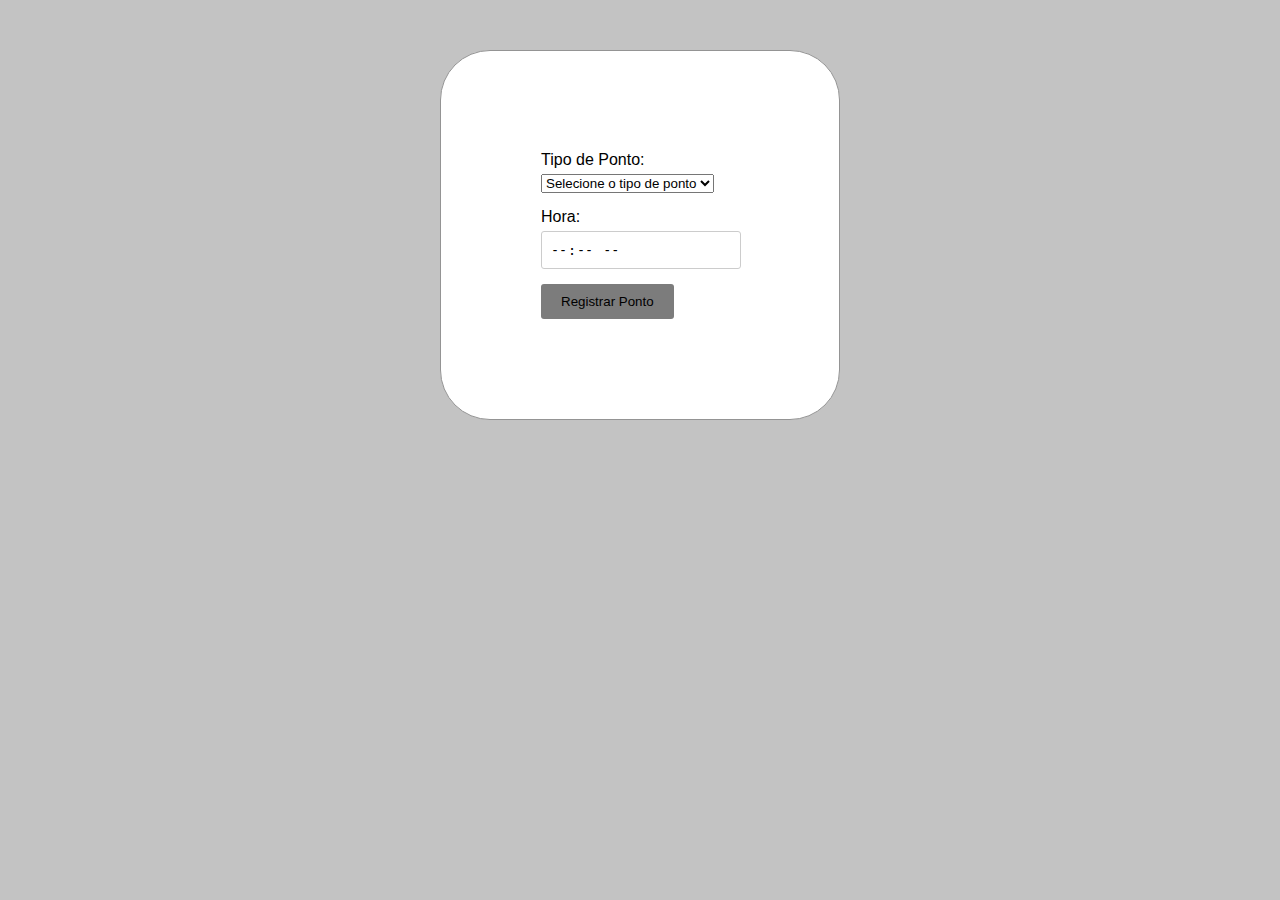
==== usuario1.html @ 94285961 "first commit" ====
<!DOCTYPE html>
<html lang="pt-BR">
<head>
  <meta charset="UTF-8">
  <meta name="viewport" content="width=device-width, initial-scale=1.0">
  <title>Aplicação Web</title>
  <link rel="stylesheet" href="styles.css">
  <script>
    function preencherHoraAtual() {
      var agora = new Date();
      var hora = agora.getHours().toString().padStart(2, '0');
      var minutos = agora.getMinutes().toString().padStart(2, '0');
      var horaAtual = hora + ':' + minutos;
      document.getElementById('hora_ponto').value = horaAtual;
    }
  </script>
 </head>
<body>
  <div class="container">
    <form action="armazenar_ponto.php" method="post" class="form-log">
      <input type="hidden" name="id_usuario" value="usuario1">
      <div class="tex-form">
        <label for="tipo_ponto">Tipo de Ponto:</label>
        <select id="tipo_ponto" name="tipo_ponto" required onchange="preencherHoraAtual()">
          <option value="">Selecione o tipo de ponto</option>
          <option value="entrada">Entrada</option>
          <option value="saida">Saída</option>
        </select>
      </div>
      <div class="tex-form">
        <label for="hora_ponto">Hora:</label>
        <input type="time" id="hora_ponto" name="hora_ponto" required readonly>
      </div>
      <button type="submit">Registrar Ponto</button>
    </form>
  </div>
</body>
</html>
---- styles.css ----
body {
    font-family: Arial, sans-serif;
    background-color: #c3c3c3;
    margin: 0;
    padding: 0;
  }
  
  .container {
    width: 100%;
    max-width: 400px; 
    margin: 50px auto;
  }
  
  .form-log {
    background-color: #fff;
    border: 1px solid #949494;
    border-radius: 50px;
    box-shadow: 0 10px 5px rgba(0, 0, 0, 0);
    padding: 100px;
  }
  
  .form-log h2 {
    margin-top: 0;
  }
  
  .tex-form {
    margin-bottom: 15px;
  }
  
  .tex-form label {
    display: block;
    margin-bottom: 5px;
  }
  
  .tex-form input {
    width: calc(100% - 16px);
    padding: 8px;
    border: 1px solid #ccc;
    border-radius: 3px;
  }
  
  button {
    padding: 10px 20px;
    background-color: #7c7c7c;
    color: #000000;
    border: none;
    border-radius: 3px;
    cursor: pointer;
  }
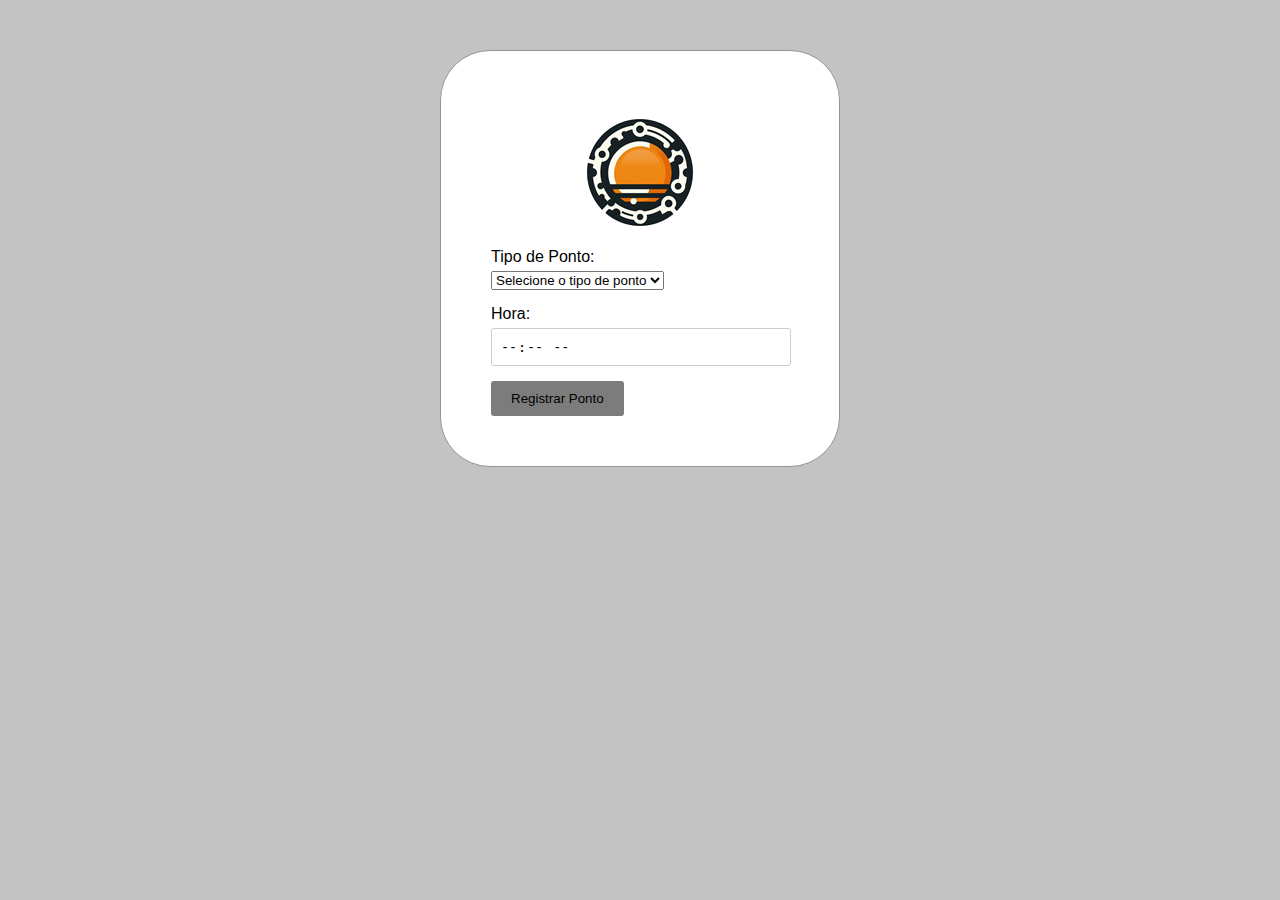
==== commit 4281ec19: "Add files via upload" ====
--- a/usuario1.html
+++ b/usuario1.html
@@ -1,38 +1,41 @@
-<!DOCTYPE html>
-<html lang="pt-BR">
-<head>
-  <meta charset="UTF-8">
-  <meta name="viewport" content="width=device-width, initial-scale=1.0">
-  <title>Aplicação Web</title>
-  <link rel="stylesheet" href="styles.css">
-  <script>
-    function preencherHoraAtual() {
-      var agora = new Date();
-      var hora = agora.getHours().toString().padStart(2, '0');
-      var minutos = agora.getMinutes().toString().padStart(2, '0');
-      var horaAtual = hora + ':' + minutos;
-      document.getElementById('hora_ponto').value = horaAtual;
-    }
-  </script>
- </head>
-<body>
-  <div class="container">
-    <form action="armazenar_ponto.php" method="post" class="form-log">
-      <input type="hidden" name="id_usuario" value="usuario1">
-      <div class="tex-form">
-        <label for="tipo_ponto">Tipo de Ponto:</label>
-        <select id="tipo_ponto" name="tipo_ponto" required onchange="preencherHoraAtual()">
-          <option value="">Selecione o tipo de ponto</option>
-          <option value="entrada">Entrada</option>
-          <option value="saida">Saída</option>
-        </select>
-      </div>
-      <div class="tex-form">
-        <label for="hora_ponto">Hora:</label>
-        <input type="time" id="hora_ponto" name="hora_ponto" required readonly>
-      </div>
-      <button type="submit">Registrar Ponto</button>
-    </form>
-  </div>
-</body>
-</html>
+<!DOCTYPE html>
+<html lang="pt-BR">
+<head>
+  <meta charset="UTF-8">
+  <meta name="viewport" content="width=device-width, initial-scale=1.0">
+  <title>Aplicação Web</title>
+  <link rel="icon" href="logo.png" type="image/x-icon">
+
+  <link rel="stylesheet" href="styles.css">
+  <script>
+    function preencherHoraAtual() {
+      var agora = new Date();
+      var hora = agora.getHours().toString().padStart(2, '0');
+      var minutos = agora.getMinutes().toString().padStart(2, '0');
+      var horaAtual = hora + ':' + minutos;
+      document.getElementById('hora_ponto').value = horaAtual;
+    }
+  </script>
+ </head>
+<body>
+  <div class="container">
+    <form action="armazenar_ponto.php" method="post" class="form-log">
+      <p align="center"><img src="logo.png" width="110" height="111"></p>
+      <input type="hidden" name="id_usuario" value="usuario1">
+      <div class="tex-form">
+        <label for="tipo_ponto">Tipo de Ponto:</label>
+        <select id="tipo_ponto" name="tipo_ponto" required onchange="preencherHoraAtual()">
+          <option value="">Selecione o tipo de ponto</option>
+          <option value="Entrada">Entrada</option>
+          <option value="saida">Saída</option>
+        </select>
+      </div>
+      <div class="tex-form">
+        <label for="hora_ponto">Hora:</label>
+        <input type="time" id="hora_ponto" name="hora_ponto" required readonly>
+      </div>
+      <button type="submit">Registrar Ponto</button>
+    </form>
+  </div>
+</body>
+</html>
--- a/styles.css
+++ b/styles.css
@@ -1,52 +1,52 @@
-
-body {
-    font-family: Arial, sans-serif;
-    background-color: #c3c3c3;
-    margin: 0;
-    padding: 0;
-  }
-  
-  .container {
-    width: 100%;
-    max-width: 400px; 
-    margin: 50px auto;
-  }
-  
-  .form-log {
-    background-color: #fff;
-    border: 1px solid #949494;
-    border-radius: 50px;
-    box-shadow: 0 10px 5px rgba(0, 0, 0, 0);
-    padding: 100px;
-  }
-  
-  .form-log h2 {
-    margin-top: 0;
-  }
-  
-  .tex-form {
-    margin-bottom: 15px;
-  }
-  
-  .tex-form label {
-    display: block;
-    margin-bottom: 5px;
-  }
-  
-  .tex-form input {
-    width: calc(100% - 16px);
-    padding: 8px;
-    border: 1px solid #ccc;
-    border-radius: 3px;
-  }
-  
-  button {
-    padding: 10px 20px;
-    background-color: #7c7c7c;
-    color: #000000;
-    border: none;
-    border-radius: 3px;
-    cursor: pointer;
-  }
-  
+
+body {
+    font-family: Arial, sans-serif;
+    background-color: #c3c3c3;
+    margin: 0;
+    padding: 0;
+  }
+  
+  .container {
+    width: 100%;
+    max-width: 400px; 
+    margin: 50px auto;
+  }
+  
+  .form-log {
+    background-color: #fff;
+    border: 1px solid #949494;
+    border-radius: 50px;
+    box-shadow: 0 10px 5px rgba(0, 0, 0, 0);
+    padding: 50px;
+  }
+  
+  .form-log h2 {
+    margin-top: 0;
+  }
+  
+  .tex-form {
+    margin-bottom: 15px;
+  }
+  
+  .tex-form label {
+    display: block;
+    margin-bottom: 5px;
+  }
+  
+  .tex-form input {
+    width: calc(100% - 16px);
+    padding: 8px;
+    border: 1px solid #ccc;
+    border-radius: 3px;
+  }
+  
+  button {
+    padding: 10px 20px;
+    background-color: #7c7c7c;
+    color: #000000;
+    border: none;
+    border-radius: 3px;
+    cursor: pointer;
+  }
+  
   